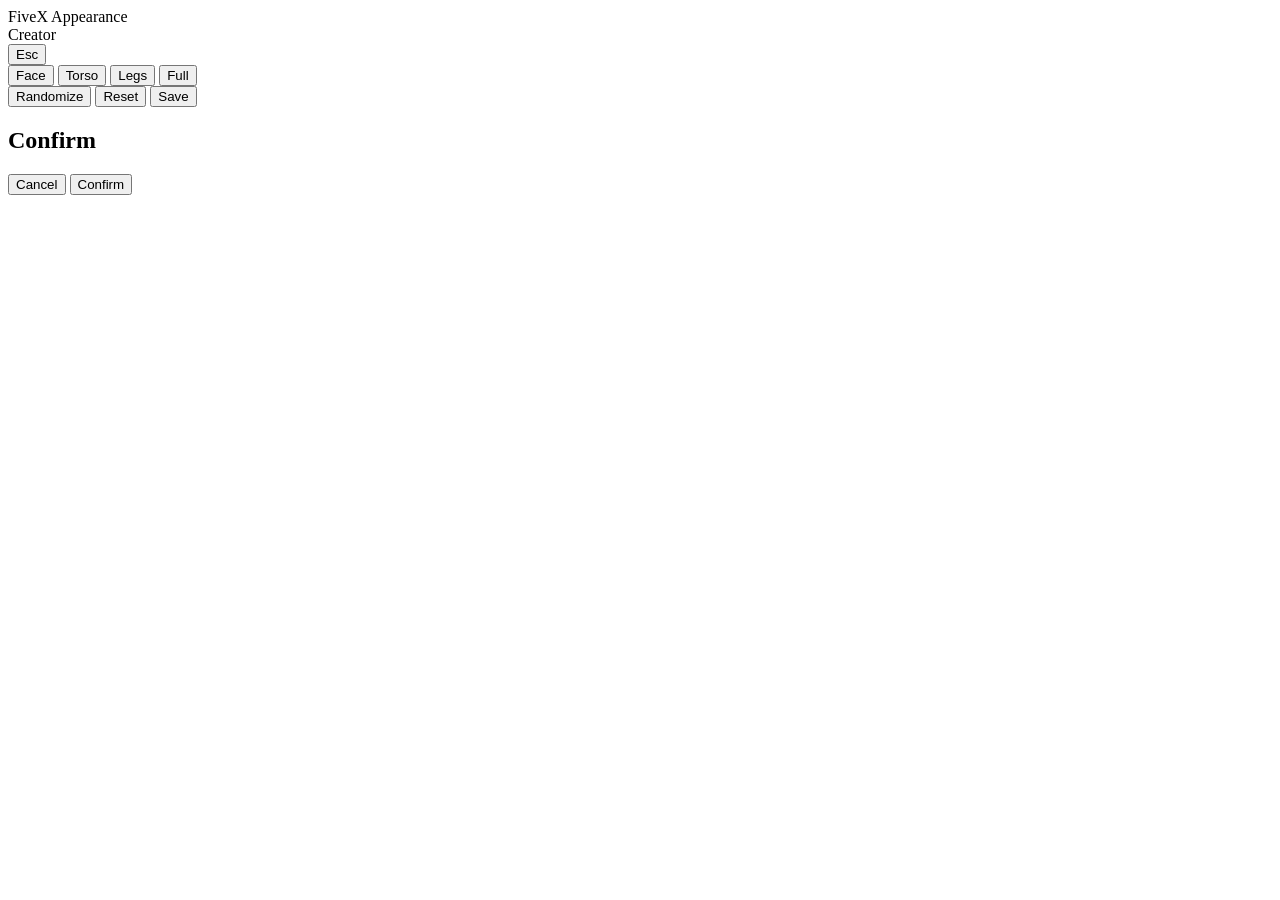
==== fivex_appearance/html/index.html @ c1ea9b18 "chore: sync exact files group 2/45" ====
<!DOCTYPE html>
<html lang="en">
<head>
  <meta charset="UTF-8" />
  <meta name="viewport" content="width=device-width, initial-scale=1" />
  <title>FiveX Appearance</title>
  <link rel="stylesheet" href="style.css" />
</head>
<body>
  <div id="app" class="hidden" role="application" aria-label="FiveX Appearance">
    <aside id="dock" class="dock">
      <header class="topbar">
        <div class="brand">
          <span class="brand-mark" aria-hidden="true"></span>
          <div>
            <div class="brand-name">FiveX Appearance</div>
            <div class="brand-sub" id="brand-sub">Creator</div>
          </div>
        </div>
        <button type="button" class="icon-btn" id="btn-esc" title="Close">Esc</button>
      </header>
      <div id="banner" class="banner hidden"></div>
      <div class="cam-row" id="cam-row">
        <button type="button" class="btn" data-cam="face">Face</button>
        <button type="button" class="btn" data-cam="torso">Torso</button>
        <button type="button" class="btn" data-cam="legs">Legs</button>
        <button type="button" class="btn active" data-cam="full">Full</button>
        <span class="cam-hint" id="cam-hint"></span>
      </div>
      <nav class="tabs" id="tabs" aria-label="Tabs"></nav>
      <main class="panel" id="panel" tabindex="-1"></main>
      <footer class="footer">
        <button type="button" class="btn" id="btn-rand">Randomize</button>
        <button type="button" class="btn" id="btn-reset">Reset</button>
        <button type="button" class="btn primary" id="btn-save">Save</button>
      </footer>
    </aside>
  </div>

  <div id="modal" class="overlay hidden" role="dialog" aria-modal="true">
    <form class="modal" id="modal-form">
      <h2 id="modal-title">Confirm</h2>
      <p id="modal-body" class="muted"></p>
      <div class="modal-actions">
        <button type="button" class="btn ghost" id="modal-cancel">Cancel</button>
        <button type="submit" class="btn danger" id="modal-ok">Confirm</button>
      </div>
    </form>
  </div>

  <div id="toasts" class="toasts" aria-live="polite"></div>
  <script src="app.js"></script>
</body>
</html>
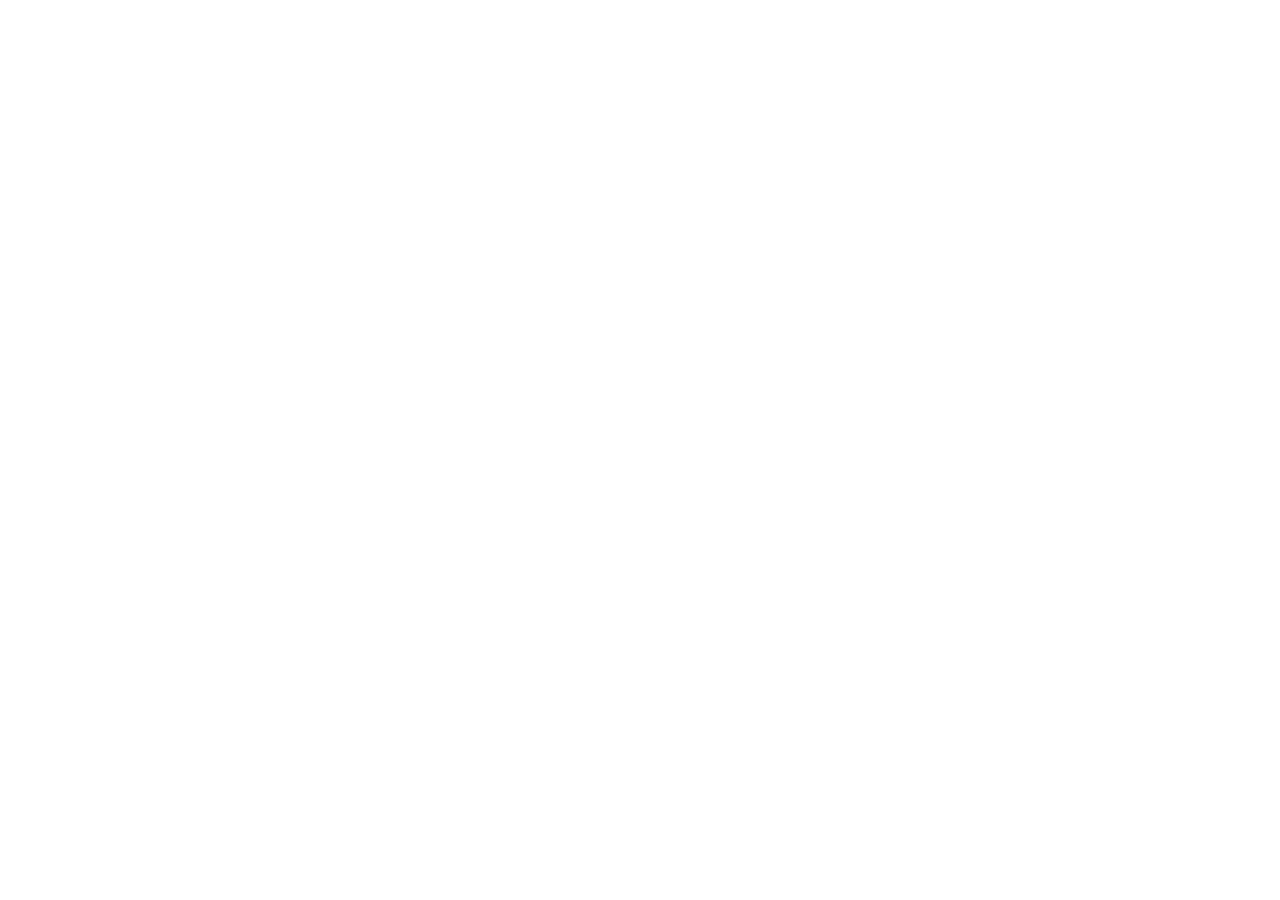
==== commit 085a4ef8: "Sync all [fivex] resources with the live server; add auto-release workflow - Added from the live ser" ====
--- a/fivex_appearance/html/index.html
+++ b/fivex_appearance/html/index.html
@@ -8,33 +8,49 @@
 </head>
 <body>
   <div id="app" class="hidden" role="application" aria-label="FiveX Appearance">
-    <aside id="dock" class="dock">
-      <header class="topbar">
-        <div class="brand">
-          <span class="brand-mark" aria-hidden="true"></span>
-          <div>
-            <div class="brand-name">FiveX Appearance</div>
-            <div class="brand-sub" id="brand-sub">Creator</div>
-          </div>
+    <aside id="dock" class="store">
+      <header class="store-head">
+        <div class="store-title">
+          <div class="store-mode" id="brand-sub">Clothing store</div>
+          <h1 id="tab-title">Tops</h1>
         </div>
-        <button type="button" class="icon-btn" id="btn-esc" title="Close">Esc</button>
+        <div class="head-actions">
+          <button type="button" class="hbtn" id="btn-rand" title="Randomize this category">
+            <svg viewBox="0 0 24 24"><path d="M16 3h5v5M4 20 21 3M21 16v5h-5M15 15l6 6M4 4l5 5"/></svg>
+          </button>
+          <button type="button" class="hbtn" id="btn-reset" title="Back to your saved look">
+            <svg viewBox="0 0 24 24"><path d="M3 12a9 9 0 1 0 3-6.7L3 8"/><path d="M3 3v5h5"/></svg>
+          </button>
+        </div>
       </header>
+
+      <nav class="groups" id="groups" aria-label="Groups"></nav>
+      <nav class="cats" id="tabs" aria-label="Categories"></nav>
       <div id="banner" class="banner hidden"></div>
-      <div class="cam-row" id="cam-row">
-        <button type="button" class="btn" data-cam="face">Face</button>
-        <button type="button" class="btn" data-cam="torso">Torso</button>
-        <button type="button" class="btn" data-cam="legs">Legs</button>
-        <button type="button" class="btn active" data-cam="full">Full</button>
-        <span class="cam-hint" id="cam-hint"></span>
-      </div>
-      <nav class="tabs" id="tabs" aria-label="Tabs"></nav>
+
       <main class="panel" id="panel" tabindex="-1"></main>
-      <footer class="footer">
-        <button type="button" class="btn" id="btn-rand">Randomize</button>
-        <button type="button" class="btn" id="btn-reset">Reset</button>
-        <button type="button" class="btn primary" id="btn-save">Save</button>
+
+      <footer class="store-foot">
+        <button type="button" class="btn ghost" id="btn-esc">Cancel</button>
+        <button type="button" class="btn primary" id="btn-save">
+          <svg viewBox="0 0 24 24"><path d="M20 6 9 17l-5-5"/></svg><span>Save look</span>
+        </button>
       </footer>
     </aside>
+
+    <div class="cam" id="cam-row">
+      <div class="cam-pills">
+        <button type="button" data-cam="face">Face</button>
+        <button type="button" data-cam="torso">Torso</button>
+        <button type="button" data-cam="legs">Legs</button>
+        <button type="button" class="active" data-cam="full">Full</button>
+        <span class="sep"></span>
+        <button type="button" id="cam-flip" title="Turn around (Space)">
+          <svg viewBox="0 0 24 24"><path d="M21 12a9 9 0 1 1-3-6.7L21 8"/><path d="M21 3v5h-5"/></svg>
+        </button>
+      </div>
+      <div class="cam-hint" id="cam-hint">Drag to rotate · Scroll to zoom · Space to turn</div>
+    </div>
   </div>
 
   <div id="modal" class="overlay hidden" role="dialog" aria-modal="true">
@@ -43,7 +59,7 @@
       <p id="modal-body" class="muted"></p>
       <div class="modal-actions">
         <button type="button" class="btn ghost" id="modal-cancel">Cancel</button>
-        <button type="submit" class="btn danger" id="modal-ok">Confirm</button>
+        <button type="submit" class="btn primary" id="modal-ok">Confirm</button>
       </div>
     </form>
   </div>
--- a/fivex_appearance/html/style.css
+++ b/fivex_appearance/html/style.css
@@ -0,0 +1,235 @@
+/* FiveX Appearance — RP clothing store. No backdrop-filter: FiveM's CEF renders it as a black box. */
+:root {
+  --panel: rgba(13, 15, 20, 0.86);
+  --panel-solid: #0e1015;
+  --tile: rgba(255, 255, 255, 0.05);
+  --tile-2: rgba(255, 255, 255, 0.09);
+  --tile-3: rgba(255, 255, 255, 0.14);
+  --line: rgba(255, 255, 255, 0.07);
+  --line-2: rgba(255, 255, 255, 0.14);
+  --text: #f1f3f7;
+  --text-2: #c2c8d2;
+  --muted: #8b93a2;
+  --faint: #5f6777;
+  --accent: #ff4d6d;
+  --accent-2: #e8385a;
+  --accent-soft: rgba(255, 77, 109, 0.14);
+  --accent-line: rgba(255, 77, 109, 0.6);
+  --ok: #3ecf8e;
+  --font: "Inter", "Segoe UI", system-ui, sans-serif;
+}
+
+* { box-sizing: border-box; }
+html, body { margin: 0; padding: 0; width: 100%; height: 100%; background: transparent; overflow: hidden; color: var(--text); font: 13.5px/1.4 var(--font); -webkit-font-smoothing: antialiased; user-select: none; }
+button, input { font: inherit; color: inherit; }
+button { cursor: pointer; background: none; border: 0; padding: 0; }
+svg { width: 18px; height: 18px; fill: none; stroke: currentColor; stroke-width: 2; stroke-linecap: round; stroke-linejoin: round; flex: none; }
+.hidden { display: none !important; }
+.muted { color: var(--muted); }
+#app { position: fixed; inset: 0; }
+
+/* ── Store panel ───────────────────────────────────── */
+.store {
+  position: absolute; left: 28px; top: 28px; bottom: 28px;
+  width: 440px;
+  display: flex; flex-direction: column;
+  background: linear-gradient(180deg, rgba(16, 18, 24, 0.9), rgba(10, 11, 15, 0.86));
+  border: 1px solid var(--line);
+  border-radius: 16px;
+  box-shadow: 0 24px 60px rgba(0, 0, 0, 0.4);
+  overflow: hidden;
+  animation: slideIn 260ms cubic-bezier(.2, .8, .2, 1);
+}
+.store-head { display: flex; align-items: center; justify-content: space-between; gap: 10px; padding: 18px 18px 12px; }
+.store-mode { font-size: 11px; font-weight: 800; letter-spacing: 0.16em; text-transform: uppercase; color: var(--accent); }
+.store-head h1 { margin: 3px 0 0; font-size: 24px; font-weight: 800; letter-spacing: -0.02em; }
+.head-actions { display: flex; gap: 6px; }
+.hbtn { width: 36px; height: 36px; border-radius: 10px; display: grid; place-items: center; background: var(--tile); border: 1px solid var(--line); color: var(--text-2); }
+.hbtn:hover { background: var(--tile-2); color: var(--text); }
+
+/* group tabs: text, underlined */
+.groups { display: flex; gap: 2px; padding: 0 14px; border-bottom: 1px solid var(--line); overflow-x: auto; flex: none; }
+.groups::-webkit-scrollbar { height: 0; }
+.group { position: relative; padding: 10px 10px 11px; font-weight: 700; font-size: 13px; color: var(--muted); white-space: nowrap; }
+.group:hover { color: var(--text); }
+.group.active { color: var(--text); }
+.group.active::after { content: ''; position: absolute; left: 10px; right: 10px; bottom: -1px; height: 3px; border-radius: 3px 3px 0 0; background: var(--accent); }
+
+/* category icons */
+.cats { display: grid; grid-template-columns: repeat(5, 1fr); gap: 6px; padding: 12px 14px 4px; flex: none; }
+.cats:empty { display: none; }
+.cat {
+  display: flex; flex-direction: column; align-items: center; justify-content: center; gap: 5px;
+  height: 64px;
+  border-radius: 12px;
+  background: var(--tile);
+  border: 1px solid var(--line);
+  color: var(--text-2);
+  font-size: 11px; font-weight: 600;
+  transition: background 100ms, border-color 100ms;
+}
+.cat svg { width: 22px; height: 22px; stroke-width: 1.8; }
+.cat span { max-width: 100%; padding: 0 4px; white-space: nowrap; overflow: hidden; text-overflow: ellipsis; }
+.cat:hover { background: var(--tile-2); color: var(--text); }
+.cat.active { background: var(--accent-soft); border-color: var(--accent-line); color: var(--text); }
+.cat.active svg { color: var(--accent); }
+
+.banner { margin: 8px 14px 0; padding: 9px 12px; border-radius: 10px; background: var(--accent-soft); border: 1px solid var(--accent-line); font-size: 12.5px; }
+.banner.warn { background: rgba(245, 184, 74, 0.12); border-color: rgba(245, 184, 74, 0.5); }
+
+.panel { flex: 1; overflow-y: auto; padding: 12px 14px 16px; outline: none; }
+.panel::-webkit-scrollbar { width: 8px; }
+.panel::-webkit-scrollbar-thumb { background: var(--tile-3); border-radius: 8px; }
+
+.store-foot { display: grid; grid-template-columns: 1fr 2fr; gap: 8px; padding: 12px 14px 14px; border-top: 1px solid var(--line); }
+
+/* ── Building blocks ───────────────────────────────── */
+.sec { margin-bottom: 14px; }
+.sec-head { display: flex; align-items: center; justify-content: space-between; gap: 8px; margin-bottom: 8px; }
+.sec-title { font-size: 11.5px; font-weight: 800; letter-spacing: 0.1em; text-transform: uppercase; color: var(--muted); }
+.sec-meta { font-size: 12px; color: var(--faint); }
+
+.btn { display: inline-flex; align-items: center; justify-content: center; gap: 7px; height: 42px; padding: 0 16px; border-radius: 11px; background: var(--tile-2); border: 1px solid var(--line); font-weight: 700; font-size: 13.5px; transition: background 100ms, transform 60ms; }
+.btn:hover { background: var(--tile-3); }
+.btn:active { transform: translateY(1px); }
+.btn:disabled { opacity: 0.35; cursor: not-allowed; }
+.btn svg { width: 17px; height: 17px; }
+.btn.primary { background: var(--accent-2); border-color: var(--accent-2); color: #fff; }
+.btn.primary:hover { background: var(--accent); }
+.btn.ghost { background: var(--tile); }
+.btn.sm { height: 30px; padding: 0 12px; font-size: 12.5px; border-radius: 9px; }
+.btn.danger { color: #ff8a8e; }
+
+/* Item grid */
+.jump { display: flex; align-items: center; gap: 6px; font-size: 12px; color: var(--faint); }
+.jump input { width: 64px; height: 28px; padding: 0 8px; border-radius: 8px; border: 1px solid var(--line-2); background: rgba(0, 0, 0, 0.3); outline: none; text-align: center; font-weight: 700; color: var(--text); }
+.jump input:focus { border-color: var(--accent); }
+.jump input::-webkit-inner-spin-button { -webkit-appearance: none; }
+.items { display: grid; grid-template-columns: repeat(5, 1fr); gap: 6px; }
+.item {
+  position: relative;
+  aspect-ratio: 1;
+  display: flex; flex-direction: column; align-items: center; justify-content: center; gap: 2px;
+  border-radius: 11px;
+  background: var(--tile);
+  border: 1px solid var(--line);
+  transition: background 80ms, border-color 80ms, transform 80ms;
+}
+.item:hover { background: var(--tile-2); transform: translateY(-1px); }
+.item .num { font-size: 16px; font-weight: 800; font-variant-numeric: tabular-nums; }
+.item .sub { font-size: 10px; color: var(--faint); }
+.item svg { width: 20px; height: 20px; color: var(--muted); }
+.item.active { background: var(--accent-soft); border-color: var(--accent); box-shadow: 0 0 0 1px var(--accent) inset; }
+.item.active .num { color: #fff; }
+.item.active::after { content: ''; position: absolute; top: 6px; right: 6px; width: 7px; height: 7px; border-radius: 50%; background: var(--accent); }
+
+.variants { display: flex; flex-wrap: wrap; gap: 6px; }
+.variant { min-width: 38px; height: 34px; padding: 0 8px; border-radius: 9px; background: var(--tile); border: 1px solid var(--line); font-weight: 700; font-variant-numeric: tabular-nums; }
+.variant:hover { background: var(--tile-2); }
+.variant.active { background: var(--accent-2); border-color: var(--accent-2); color: #fff; }
+
+.loading { padding: 28px 0; text-align: center; color: var(--muted); }
+
+/* Sliders */
+.slider { padding: 10px 12px; border-radius: 11px; background: var(--tile); border: 1px solid var(--line); margin-bottom: 6px; }
+.slider-top { display: flex; justify-content: space-between; font-size: 12.5px; font-weight: 600; margin-bottom: 4px; }
+.slider-top .v { color: var(--muted); font-weight: 600; font-variant-numeric: tabular-nums; }
+.slider-ends { display: flex; justify-content: space-between; font-size: 10.5px; color: var(--faint); margin-top: 1px; }
+input[type="range"] { -webkit-appearance: none; width: 100%; height: 20px; background: transparent; margin: 0; }
+input[type="range"]::-webkit-slider-runnable-track { height: 4px; border-radius: 2px; background: linear-gradient(90deg, var(--accent) var(--p, 50%), var(--tile-3) var(--p, 50%)); }
+input[type="range"].center::-webkit-slider-runnable-track {
+  background: linear-gradient(90deg, transparent calc(50% - 1px), rgba(255, 255, 255, 0.4) calc(50% - 1px), rgba(255, 255, 255, 0.4) calc(50% + 1px), transparent calc(50% + 1px)), var(--tile-3);
+}
+input[type="range"]::-webkit-slider-thumb { -webkit-appearance: none; width: 16px; height: 16px; margin-top: -6px; border-radius: 50%; background: #fff; box-shadow: 0 2px 6px rgba(0, 0, 0, 0.5); }
+
+/* Pickers */
+.pick-row { display: flex; align-items: center; gap: 6px; margin-bottom: 6px; padding: 6px; border-radius: 11px; background: var(--tile); border: 1px solid var(--line); }
+.pick-row .who { width: 74px; padding-left: 6px; font-size: 12px; color: var(--muted); font-weight: 700; flex: none; }
+.pick-row .name { flex: 1; text-align: center; font-weight: 700; }
+.pick-row .name small { color: var(--faint); font-weight: 600; margin-left: 4px; }
+.arrow { width: 32px; height: 32px; border-radius: 8px; display: grid; place-items: center; background: var(--tile-2); }
+.arrow:hover { background: var(--tile-3); }
+.arrow svg { width: 15px; height: 15px; }
+
+.choices { display: grid; grid-template-columns: 1fr 1fr; gap: 8px; }
+.choice { height: 140px; display: flex; flex-direction: column; align-items: center; justify-content: center; gap: 10px; border-radius: 14px; background: var(--tile); border: 1px solid var(--line); font-size: 15px; font-weight: 800; }
+.choice svg { width: 42px; height: 42px; stroke-width: 1.5; color: var(--muted); }
+.choice:hover { background: var(--tile-2); }
+.choice.active { background: var(--accent-soft); border-color: var(--accent); }
+.choice.active svg { color: var(--accent); }
+
+.swatches { display: grid; grid-template-columns: repeat(10, 1fr); gap: 5px; }
+.swatch { aspect-ratio: 1; border-radius: 8px; box-shadow: inset 0 0 0 1px rgba(255, 255, 255, 0.12); transition: transform 80ms; }
+.swatch:hover { transform: scale(1.1); }
+.swatch.active { box-shadow: 0 0 0 2px var(--panel-solid), 0 0 0 4px #fff; }
+.eyes { display: grid; grid-template-columns: repeat(2, 1fr); gap: 6px; }
+.eye { display: flex; align-items: center; gap: 9px; padding: 9px 10px; border-radius: 10px; background: var(--tile); border: 1px solid var(--line); font-size: 12.5px; font-weight: 600; text-align: left; }
+.eye i { width: 18px; height: 18px; border-radius: 50%; box-shadow: inset 0 0 0 4px rgba(0, 0, 0, 0.35); flex: none; }
+.eye.active { border-color: var(--accent); background: var(--accent-soft); }
+
+.acc { border-radius: 12px; background: var(--tile); border: 1px solid var(--line); margin-bottom: 6px; overflow: hidden; }
+.acc-head { display: flex; align-items: center; gap: 10px; padding: 11px 12px; }
+.acc-head .t { flex: 1; text-align: left; font-weight: 700; }
+.acc-head .s { display: block; font-size: 11.5px; color: var(--muted); font-weight: 500; }
+.acc-body { padding: 0 12px 12px; }
+.acc:not(.open) .acc-body { display: none; }
+.acc .slider { background: rgba(0, 0, 0, 0.18); }
+.chev { color: var(--faint); transition: transform 150ms; }
+.acc.open .chev { transform: rotate(90deg); }
+.link { font-size: 12px; font-weight: 700; color: var(--accent); }
+.switch { position: relative; width: 38px; height: 22px; border-radius: 11px; background: var(--tile-3); flex: none; transition: background 150ms; }
+.switch::after { content: ''; position: absolute; left: 3px; top: 3px; width: 16px; height: 16px; border-radius: 50%; background: #d4d9e2; transition: transform 150ms; }
+.switch.on { background: var(--accent); }
+.switch.on::after { transform: translateX(16px); background: #fff; }
+
+.chips { display: flex; flex-wrap: wrap; gap: 6px; }
+.chip { height: 30px; padding: 0 12px; border-radius: 15px; background: var(--tile); border: 1px solid var(--line); font-size: 12.5px; font-weight: 700; color: var(--text-2); display: inline-flex; align-items: center; gap: 6px; }
+.chip.active { background: var(--accent-2); border-color: var(--accent-2); color: #fff; }
+.chip .n { opacity: 0.7; font-size: 11px; }
+.search { position: relative; flex: 1; }
+.search svg { position: absolute; left: 10px; top: 50%; transform: translateY(-50%); width: 15px; height: 15px; color: var(--faint); }
+.input { width: 100%; height: 36px; padding: 0 12px; border-radius: 10px; border: 1px solid var(--line-2); background: rgba(0, 0, 0, 0.3); outline: none; }
+.input:focus { border-color: var(--accent); }
+.search .input { padding-left: 32px; }
+.row { display: flex; align-items: center; gap: 8px; }
+.list { display: flex; flex-direction: column; gap: 6px; }
+.li { display: flex; align-items: center; gap: 10px; width: 100%; padding: 10px 12px; border-radius: 11px; background: var(--tile); border: 1px solid var(--line); text-align: left; }
+.li:hover { background: var(--tile-2); }
+.li .grow { flex: 1; min-width: 0; }
+.li .nm { font-weight: 700; white-space: nowrap; overflow: hidden; text-overflow: ellipsis; }
+.li .sb { font-size: 11.5px; color: var(--muted); }
+.box { width: 20px; height: 20px; border-radius: 6px; border: 1.5px solid var(--line-2); display: grid; place-items: center; flex: none; }
+.box svg { width: 13px; height: 13px; stroke-width: 3; opacity: 0; }
+.li.on { border-color: var(--accent-line); background: var(--accent-soft); }
+.li.on .box { background: var(--accent); border-color: var(--accent); }
+.li.on .box svg { opacity: 1; color: #fff; }
+.empty { padding: 26px 8px; text-align: center; color: var(--muted); }
+.lead { margin: 0 0 12px; color: var(--muted); font-size: 12.5px; }
+
+/* ── Camera ────────────────────────────────────────── */
+.cam { position: absolute; left: 50%; bottom: 26px; transform: translateX(-50%); display: flex; flex-direction: column; align-items: center; gap: 8px; }
+.cam-pills { display: flex; align-items: center; padding: 4px; gap: 2px; border-radius: 14px; background: var(--panel); border: 1px solid var(--line); }
+.cam-pills button { height: 34px; min-width: 34px; padding: 0 14px; border-radius: 10px; font-weight: 700; font-size: 12.5px; color: var(--text-2); display: grid; place-items: center; }
+.cam-pills button:hover { color: var(--text); background: var(--tile-2); }
+.cam-pills button.active { background: var(--accent-2); color: #fff; }
+.cam-pills #cam-flip { padding: 0 10px; }
+.cam-pills .sep { width: 1px; height: 20px; background: var(--line-2); margin: 0 4px; }
+.cam-hint { font-size: 12px; color: rgba(255, 255, 255, 0.8); text-shadow: 0 1px 4px rgba(0, 0, 0, 0.7); }
+
+/* ── Modal + toasts ────────────────────────────────── */
+.overlay { position: fixed; inset: 0; z-index: 50; display: grid; place-items: center; background: rgba(0, 0, 0, 0.5); }
+.modal { width: 380px; padding: 20px; border-radius: 16px; background: var(--panel-solid); border: 1px solid var(--line-2); box-shadow: 0 30px 80px rgba(0, 0, 0, 0.5); animation: pop 160ms ease-out; }
+.modal h2 { margin: 0 0 6px; font-size: 17px; }
+.modal p { margin: 0 0 18px; }
+.modal-actions { display: flex; justify-content: flex-end; gap: 8px; }
+.modal-actions .btn { height: 38px; }
+.toasts { position: fixed; right: 28px; top: 28px; z-index: 60; display: flex; flex-direction: column; gap: 8px; align-items: flex-end; }
+.toast { padding: 10px 16px; border-radius: 12px; background: var(--panel-solid); border: 1px solid var(--line-2); border-left: 3px solid var(--accent); font-size: 13px; box-shadow: 0 12px 30px rgba(0, 0, 0, 0.4); animation: toastIn 200ms ease-out; }
+.toast.success { border-left-color: var(--ok); }
+
+@keyframes slideIn { from { opacity: 0; transform: translateX(-16px); } to { opacity: 1; transform: none; } }
+@keyframes toastIn { from { opacity: 0; transform: translateY(-6px); } to { opacity: 1; transform: none; } }
+@keyframes pop { from { opacity: 0; transform: scale(0.97); } to { opacity: 1; transform: none; } }
+
+@media (max-height: 760px) { .store { top: 14px; bottom: 14px; } .cat { height: 54px; } .choice { height: 110px; } }
+@media (max-width: 1366px) { .store { width: 410px; } }
